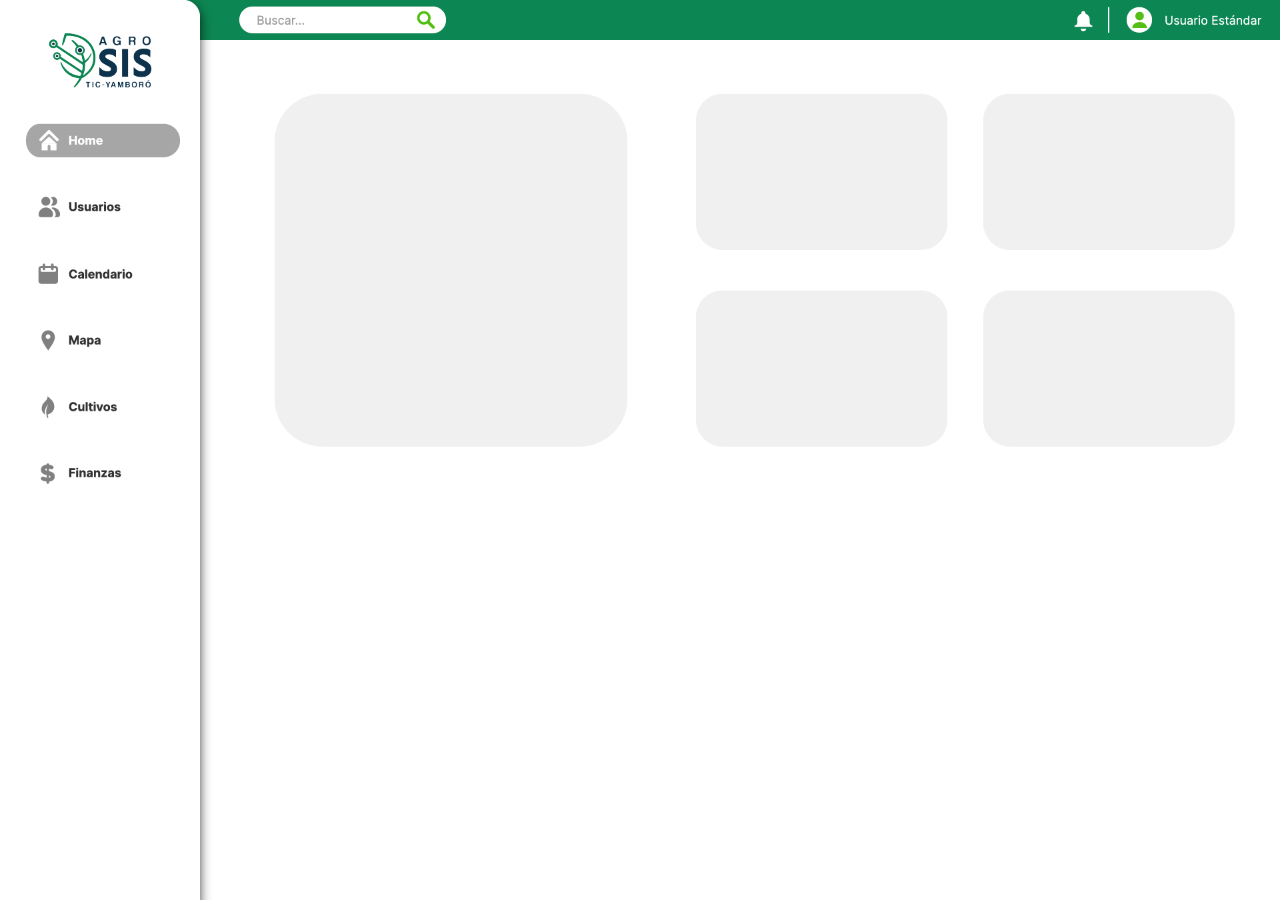
==== index.html @ 4c822310 "Inicializacion" ====
<!DOCTYPE html>
<html lang="en">
<head>
    <meta charset="UTF-8">
    <meta name="viewport" content="width=device-width, initial-scale=1.0">
    <title>Document</title>
</head>
<body style="background-image: url(1x/Inicio\ de\ sesión\ copia\ 2.png);background-size: cover;">
</body>
</html>
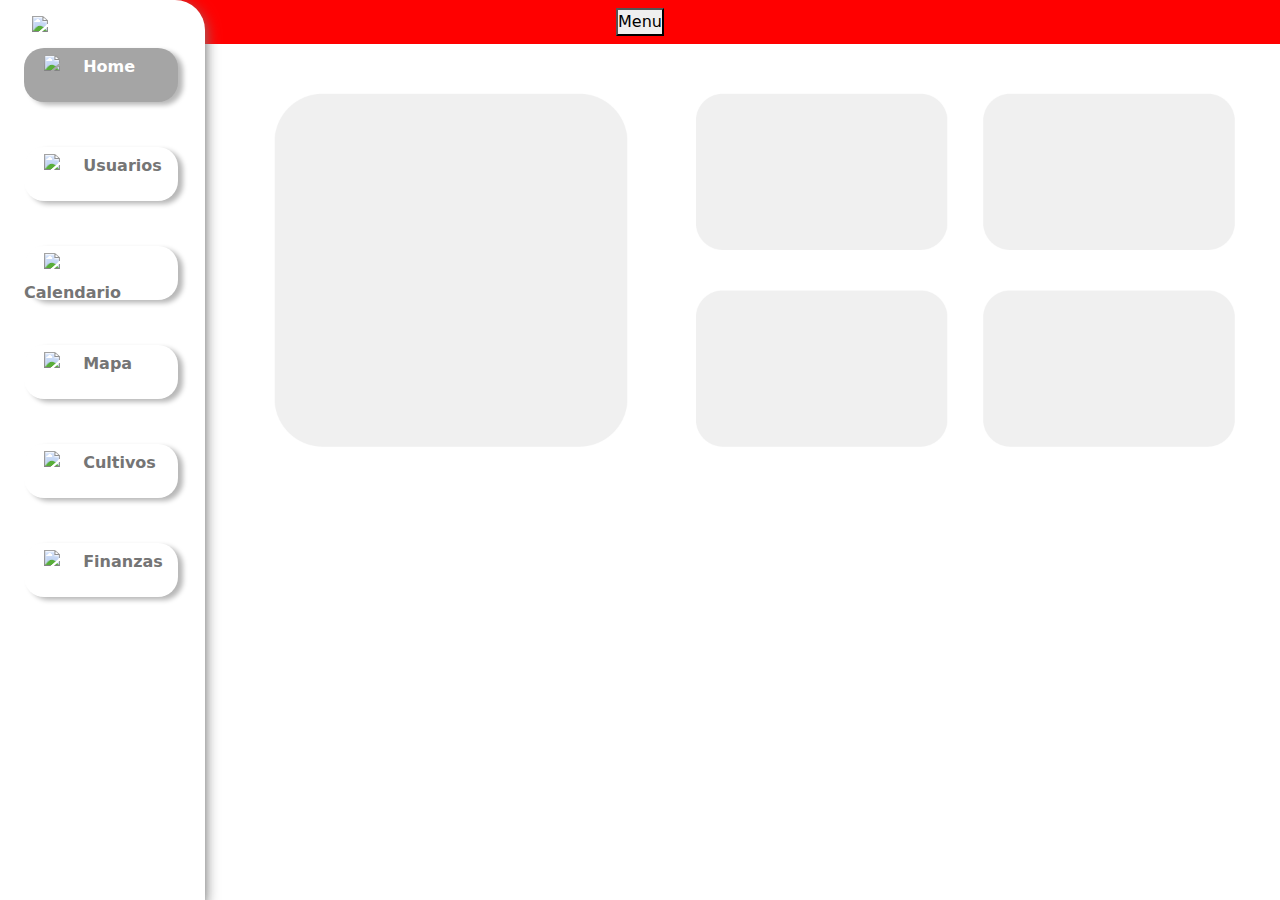
==== commit 2697915d: "Inicializacion de navbar" ====
--- a/index.html
+++ b/index.html
@@ -1,10 +1,105 @@
 <!DOCTYPE html>
 <html lang="en">
-<head>
-    <meta charset="UTF-8">
-    <meta name="viewport" content="width=device-width, initial-scale=1.0">
-    <title>Document</title>
-</head>
-<body style="background-image: url(1x/Inicio\ de\ sesión\ copia\ 2.png);background-size: cover;">
-</body>
-</html>+  <head>
+    <meta charset="UTF-8" />
+    <meta name="viewport" content="width=device-width, initial-scale=1.0" />
+    <title>Home | AgroSis</title>
+    <link rel="stylesheet" href="css/bootstrap.min.css">
+    <link rel="stylesheet" href="css/styles.css">
+    <link rel="icon" href="img/icon/logo.png">
+    <script src="js/bootstrap.bundle.min.js"></script>
+  </head>
+  <body>
+    <div class="d-flex">
+      <!--Sidebar-->
+      <div>
+        <div class="collapse collapse-horizontal show" id="sidebar">
+          <div class="d-flex justify-content-center sidebar pt-3">
+            <img src="img/logo.png" width="140px">
+          </div>
+          <!--Iconos-->
+          <div class="pt-3">
+            
+            <div class="ms-4">
+
+              <!--Icono Home-->
+              <div class="icon-active">
+                <div class="row">
+                  <div class="col-4">
+                    <img src="img/icon/home-active.png" class="iconimg">
+                  </div>
+                  <div class="col">
+                    <p class="icontxt-active">Home</p>
+                  </div>
+                </div>
+              </div>
+              <!--Icono Usuarios-->
+              <div class="icon">
+                <div class="row">
+                  <div class="col-4">
+                    <img src="img/icon/users.png" class="iconimg">
+                  </div>
+                  <div class="col">
+                    <p class="icontxt">Usuarios</p>
+                  </div>
+                </div>
+              </div>
+              <!--Icono Calendario-->
+              <div class="icon">
+                <div class="row">
+                  <div class="col-4">
+                    <img src="img/icon/calendar.png" class="iconimg">
+                  </div>
+                  <div class="col">
+                    <p class="icontxt">Calendario</p>
+                  </div>
+                </div>
+              </div>
+              <!--Icono Mapa-->
+              <div class="icon">
+                <div class="row">
+                  <div class="col-4">
+                    <img src="img/icon/map.png" class="iconimg">
+                  </div>
+                  <div class="col">
+                    <p class="icontxt">Mapa</p>
+                  </div>
+                </div>
+              </div>
+              <!--Icono Cultivos-->
+              <div class="icon">
+                <div class="row">
+                  <div class="col-4">
+                    <img src="img/icon/leaf.png" class="iconimg">
+                  </div>
+                  <div class="col">
+                    <p class="icontxt">Cultivos</p>
+                  </div>
+                </div>
+              </div>
+              <!--Icono Finanzas-->
+              <div class="icon">
+                <div class="row">
+                  <div class="col-4">
+                    <img src="img/icon/dollar.png" class="iconimg">
+                  </div>
+                  <div class="col">
+                    <p class="icontxt">Finanzas</p>
+                  </div>
+                </div>
+              </div>
+
+            </div>
+          </div>
+        </div>
+      </div>
+      <!--Contenido-->
+      <main>
+        <div class="container-fluid navbar">
+          <button data-bs-target="#sidebar" data-bs-toggle="collapse" class="menubtn">Menu</button>
+        </div>
+        <p>Hola</p>
+      </main>
+    </div>
+  </body>
+</html>
--- a/css/styles.css
+++ b/css/styles.css
@@ -0,0 +1,74 @@
+*{
+    margin: 0;
+    padding: 0;
+}
+
+body{
+    background-image: url(../1x/Inicio\ de\ sesión\ copia\ 2.png);
+    background-size: cover;
+}
+.sidebar{
+    width: 16vw;
+}
+#sidebar{
+    z-index: 2;
+    position: absolute;
+    background-color: #ffffff;
+    border-top-right-radius: 30px;
+    min-height: 100vh;
+    box-shadow: 0 5px 15px gray;
+}
+.icon{
+    background-color: #ffffff;
+    border-radius: 20px;
+    width: 12vw;
+    height: 6vh;
+    margin-bottom: 5vh;
+    box-shadow: 5px 3px 5px rgb(184, 184, 184);
+    transition: all .25s;
+}
+.icon:hover{
+    background-color: #dadada;
+}
+
+.icon-active{
+    background-color: #a5a5a5;
+    border-radius: 20px;
+    width: 12vw;
+    height: 6vh;
+    margin-bottom: 5vh;
+    box-shadow: 5px 3px 5px rgb(184, 184, 184);
+    transition: all .25s;
+}
+
+.icon-active:hover{
+    background-color: #838383;
+}
+
+.iconimg{
+    width: 1.8vw;
+    margin: 0 10px 0 20px;
+    padding-top: 15%;
+}
+.icontxt{
+    color: #757575;
+    font-weight: 600;
+    padding-top: 7%;
+}
+
+.icontxt-active{
+    color: white;
+    font-weight: 600;
+    padding-top: 7%;
+}
+
+.navbar{
+    z-index: 1;
+    position: absolute;
+    background-color: #ff0000;
+    width: 100vw;
+}
+.menubtn{
+    display: block;
+    margin: 0 auto;
+}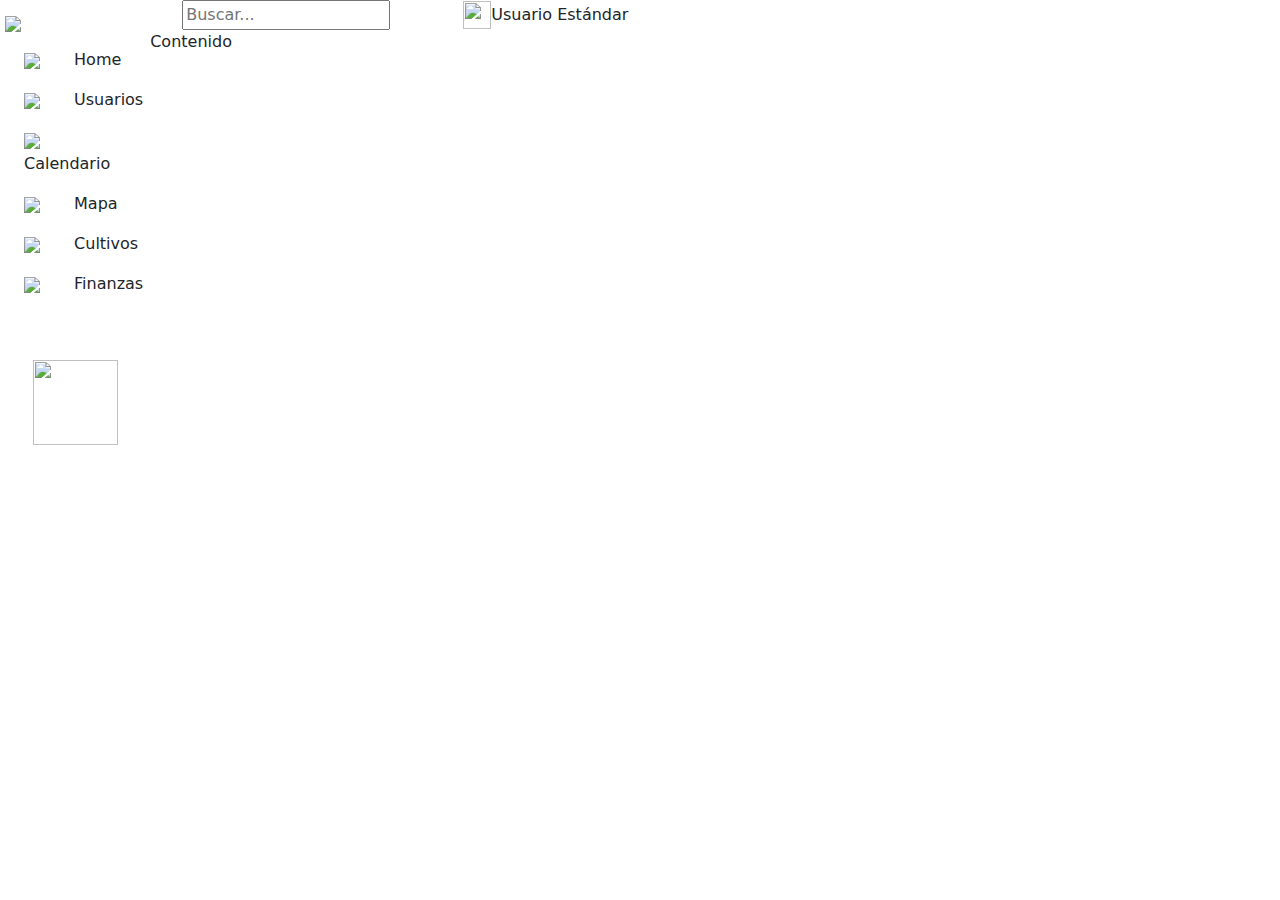
==== commit 1e1e8fc3: "Finalizacion de login.html y enlace con index.html" ====
--- a/index.html
+++ b/index.html
@@ -5,8 +5,8 @@
     <meta name="viewport" content="width=device-width, initial-scale=1.0" />
     <title>Home | AgroSis</title>
     <link rel="stylesheet" href="css/bootstrap.min.css">
-    <link rel="stylesheet" href="css/styles.css">
-    <link rel="icon" href="img/icon/logo.png">
+    <link rel="stylesheet" href="css/index.css">
+    <link rel="icon" href="img/favicon.png">
     <script src="js/bootstrap.bundle.min.js"></script>
   </head>
   <body>
@@ -91,15 +91,75 @@
 
             </div>
           </div>
+          <!--Icono SENA-->
+          <div class="d-flex justify-content-center">
+            <img src="img/icon/logoSena.png" width="85" height="85" class="my-5">
+          </div>
         </div>
       </div>
       <!--Contenido-->
-      <main>
-        <div class="container-fluid navbar">
-          <button data-bs-target="#sidebar" data-bs-toggle="collapse" class="menubtn">Menu</button>
+      
+      <!--NavBar-->
+      <div class="colBar">
+        
+      </div>
+      <!--Contenido NavBar-->
+      <div class="main">
+          <div class="container-fluid BarNav d-flex align-items-center">
+
+            <!--NavBar Parte Izquierda-->
+            <div class="d-flex">
+
+              <!--Boton Menu-->
+              <a data-bs-target="#sidebar" data-bs-toggle="collapse" class="menubtn">
+                <svg xmlns="http://www.w3.org/2000/svg" width="20" height="20" fill="#ffffff" class="bi bi-list" viewBox="0 0 16 16">
+                  <path fill-rule="evenodd" d="M2.5 12a.5.5 0 0 1 .5-.5h10a.5.5 0 0 1 0 1H3a.5.5 0 0 1-.5-.5m0-4a.5.5 0 0 1 .5-.5h10a.5.5 0 0 1 0 1H3a.5.5 0 0 1-.5-.5m0-4a.5.5 0 0 1 .5-.5h10a.5.5 0 0 1 0 1H3a.5.5 0 0 1-.5-.5"/>
+                </svg>
+              </a>
+
+              <!--Buscador y lupa-->
+              <div class="searcher">
+                <input class="search" type="text" placeholder="Buscar...">
+                <a href="#">
+                  <img src="img/icon/search.png" class="searchButton" width="16" height="16" alt="">
+                </a>
+              </div>
+              
+            </div>
+
+            <!--NavBar Parte Derecha-->
+            <div class="ms-auto d-flex">
+
+          
+              <!--Notificaciones-->
+              <div class="mx-3">
+                <svg xmlns="http://www.w3.org/2000/svg" width="20" height="20" fill="#ffffff" class="bi bi-bell-fill" viewBox="0 0 16 16">
+                  <path d="M8 16a2 2 0 0 0 2-2H6a2 2 0 0 0 2 2m.995-14.901a1 1 0 1 0-1.99 0A5 5 0 0 0 3 6c0 1.098-.5 6-2 7h14c-1.5-1-2-5.902-2-7 0-2.42-1.72-4.44-4.005-4.901"/>
+                </svg>
+              </div>
+
+              <!--User-->
+              <div class="d-flex userInfo align-items-center">
+
+                <!--Icono-->
+                <div class="userIcon">
+                  <img src="img/icon/usericon.png" width="28" height="28" alt="">
+                </div>
+                <!--Nombre-->
+                <div class="d-flex align-items-center">
+                  <p class="userName m-0 p-0">Usuario Estándar</p>
+                </div>
+              </div>
+            </div>
+          </div>
+
+          <div class="pageBody">
+            
+            Contenido
+
+          </div>
+
         </div>
-        <p>Hola</p>
-      </main>
     </div>
   </body>
 </html>
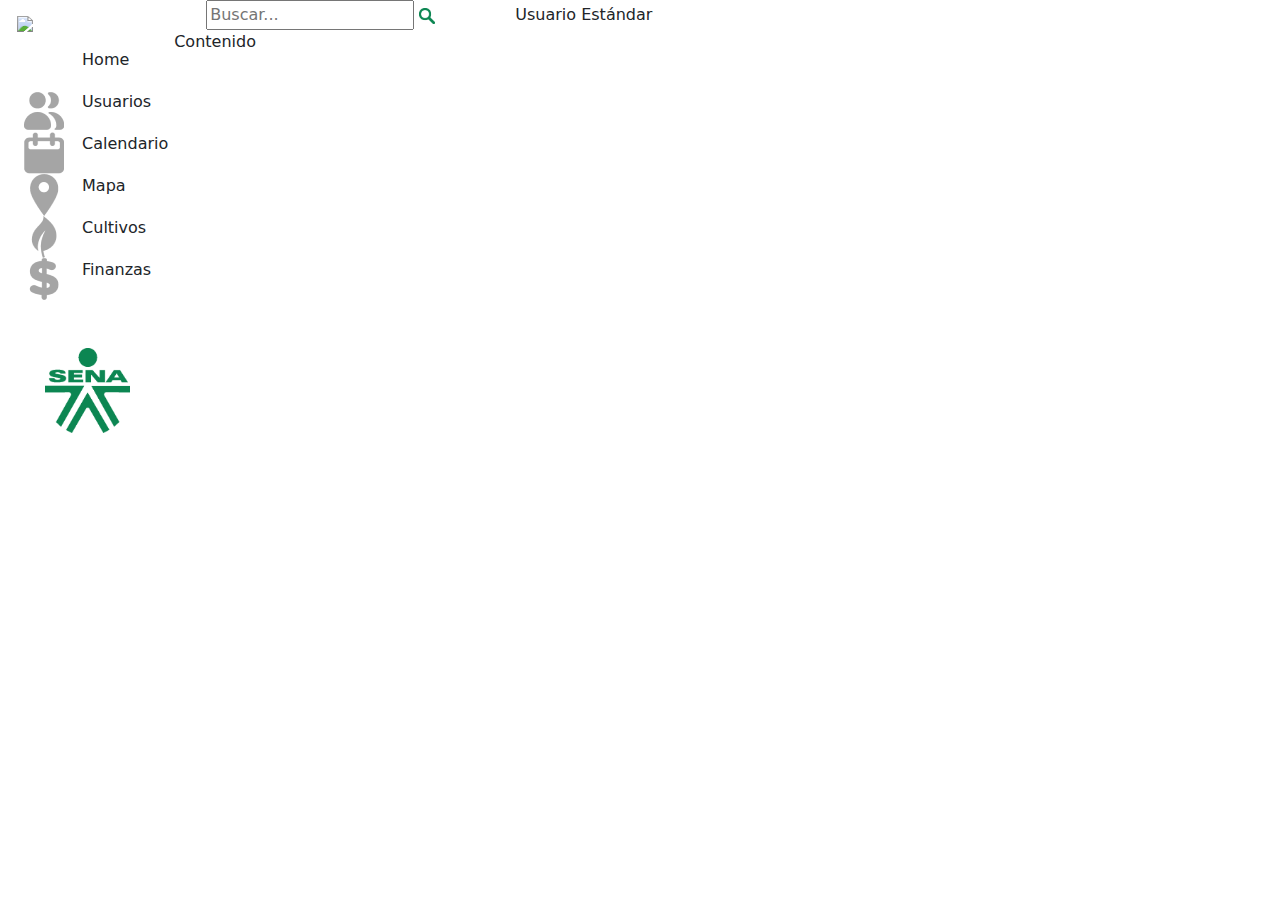
==== commit 869c235e: "Creación de Register.html y cambio de rutas en Index.html" ====
--- a/index.html
+++ b/index.html
@@ -26,7 +26,7 @@
               <div class="icon-active">
                 <div class="row">
                   <div class="col-4">
-                    <img src="img/icon/home-active.png" class="iconimg">
+                    <img src="img/index/home-active.png" class="iconimg">
                   </div>
                   <div class="col">
                     <p class="icontxt-active">Home</p>
@@ -37,7 +37,7 @@
               <div class="icon">
                 <div class="row">
                   <div class="col-4">
-                    <img src="img/icon/users.png" class="iconimg">
+                    <img src="img/index/users.png" class="iconimg">
                   </div>
                   <div class="col">
                     <p class="icontxt">Usuarios</p>
@@ -48,7 +48,7 @@
               <div class="icon">
                 <div class="row">
                   <div class="col-4">
-                    <img src="img/icon/calendar.png" class="iconimg">
+                    <img src="img/index/calendar.png" class="iconimg">
                   </div>
                   <div class="col">
                     <p class="icontxt">Calendario</p>
@@ -59,7 +59,7 @@
               <div class="icon">
                 <div class="row">
                   <div class="col-4">
-                    <img src="img/icon/map.png" class="iconimg">
+                    <img src="img/index/map.png" class="iconimg">
                   </div>
                   <div class="col">
                     <p class="icontxt">Mapa</p>
@@ -70,7 +70,7 @@
               <div class="icon">
                 <div class="row">
                   <div class="col-4">
-                    <img src="img/icon/leaf.png" class="iconimg">
+                    <img src="img/index/leaf.png" class="iconimg">
                   </div>
                   <div class="col">
                     <p class="icontxt">Cultivos</p>
@@ -81,7 +81,7 @@
               <div class="icon">
                 <div class="row">
                   <div class="col-4">
-                    <img src="img/icon/dollar.png" class="iconimg">
+                    <img src="img/index/dollar.png" class="iconimg">
                   </div>
                   <div class="col">
                     <p class="icontxt">Finanzas</p>
@@ -93,7 +93,7 @@
           </div>
           <!--Icono SENA-->
           <div class="d-flex justify-content-center">
-            <img src="img/icon/logoSena.png" width="85" height="85" class="my-5">
+            <img src="img/index/logoSena.png" width="85" height="85" class="my-5">
           </div>
         </div>
       </div>
@@ -121,7 +121,7 @@
               <div class="searcher">
                 <input class="search" type="text" placeholder="Buscar...">
                 <a href="#">
-                  <img src="img/icon/search.png" class="searchButton" width="16" height="16" alt="">
+                  <img src="img/index/search.png" class="searchButton" width="16" height="16" alt="">
                 </a>
               </div>
               
@@ -143,7 +143,7 @@
 
                 <!--Icono-->
                 <div class="userIcon">
-                  <img src="img/icon/usericon.png" width="28" height="28" alt="">
+                  <img src="img/index/usericon.png" width="28" height="28" alt="">
                 </div>
                 <!--Nombre-->
                 <div class="d-flex align-items-center">
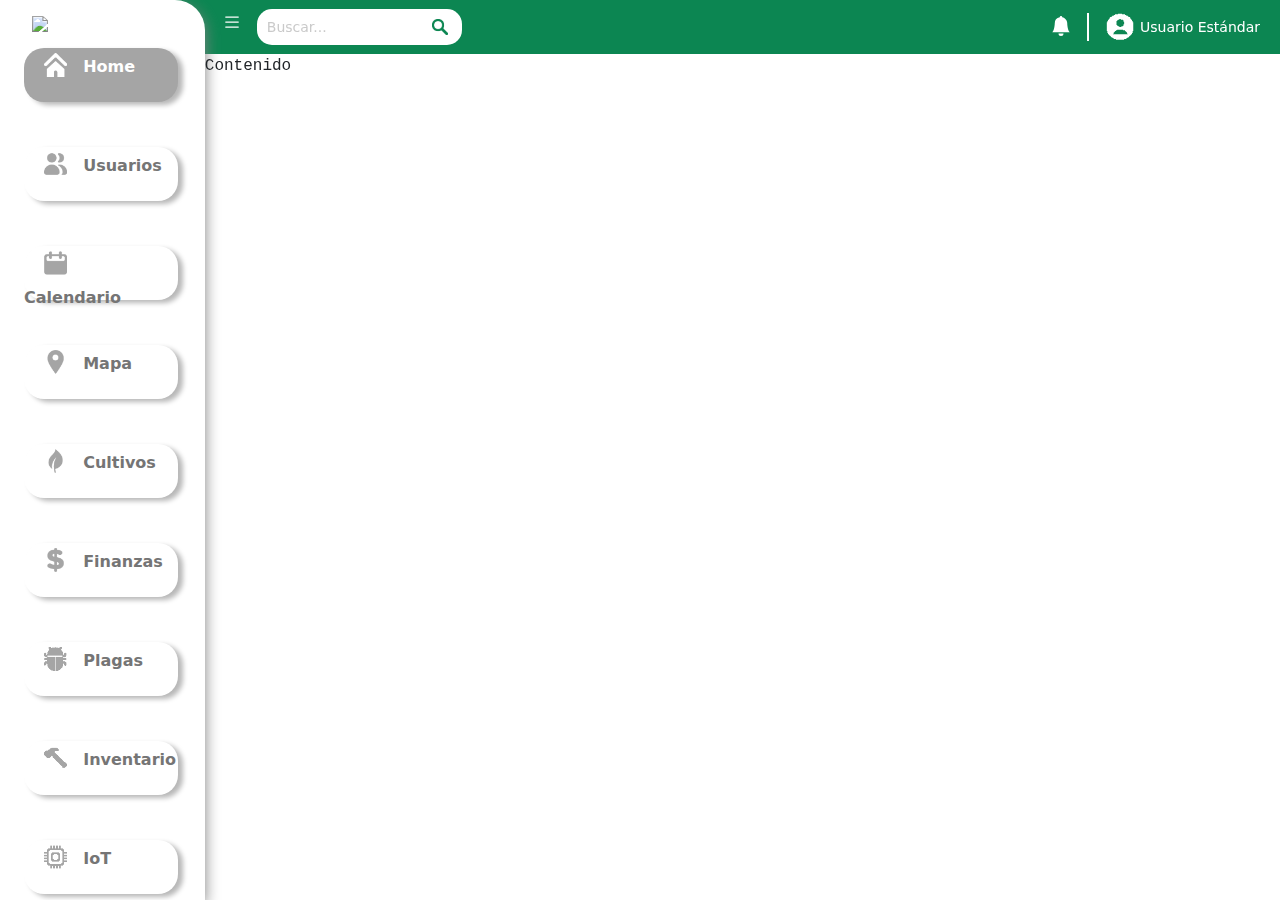
==== commit 9cb40e3b: "Index.html alterado, se agregaron 3 opciones más en el sidebar: "Plagas", "Inventario" e "IoT"" ====
--- a/index.html
+++ b/index.html
@@ -88,6 +88,39 @@
                   </div>
                 </div>
               </div>
+              <!--Icono Plagas-->
+              <div class="icon">
+                <div class="row">
+                  <div class="col-4">
+                    <img src="img/index/bug.png" class="iconimg">
+                  </div>
+                  <div class="col">
+                    <p class="icontxt">Plagas</p>
+                  </div>
+                </div>
+              </div>
+              <!--Icono Inventario-->
+              <div class="icon">
+                <div class="row">
+                  <div class="col-4">
+                    <img src="img/index/hammer.png" class="iconimg">
+                  </div>
+                  <div class="col">
+                    <p class="icontxt">Inventario</p>
+                  </div>
+                </div>
+              </div>
+              <!--Icono IoT-->
+              <div class="icon">
+                <div class="row">
+                  <div class="col-4">
+                    <img src="img/index/cpu.png" class="iconimg">
+                  </div>
+                  <div class="col">
+                    <p class="icontxt">IoT</p>
+                  </div>
+                </div>
+              </div>
 
             </div>
           </div>
@@ -119,10 +152,10 @@
 
               <!--Buscador y lupa-->
               <div class="searcher">
-                <input class="search" type="text" placeholder="Buscar...">
-                <a href="#">
-                  <img src="img/index/search.png" class="searchButton" width="16" height="16" alt="">
-                </a>
+                  <input class="search" type="text" placeholder="Buscar...">
+                  <a href="">
+                    <img src="img/index/search.png" class="searchButton" width="16" height="16" alt="">
+                  </a>
               </div>
               
             </div>
@@ -133,23 +166,28 @@
           
               <!--Notificaciones-->
               <div class="mx-3">
-                <svg xmlns="http://www.w3.org/2000/svg" width="20" height="20" fill="#ffffff" class="bi bi-bell-fill" viewBox="0 0 16 16">
-                  <path d="M8 16a2 2 0 0 0 2-2H6a2 2 0 0 0 2 2m.995-14.901a1 1 0 1 0-1.99 0A5 5 0 0 0 3 6c0 1.098-.5 6-2 7h14c-1.5-1-2-5.902-2-7 0-2.42-1.72-4.44-4.005-4.901"/>
-                </svg>
+                <a href="">
+                  <svg xmlns="http://www.w3.org/2000/svg" width="20" height="20" fill="#ffffff" class="bi bi-bell-fill" viewBox="0 0 16 16">
+                    <path d="M8 16a2 2 0 0 0 2-2H6a2 2 0 0 0 2 2m.995-14.901a1 1 0 1 0-1.99 0A5 5 0 0 0 3 6c0 1.098-.5 6-2 7h14c-1.5-1-2-5.902-2-7 0-2.42-1.72-4.44-4.005-4.901"/>
+                  </svg>
+                </a>
               </div>
 
               <!--User-->
-              <div class="d-flex userInfo align-items-center">
-
-                <!--Icono-->
-                <div class="userIcon">
-                  <img src="img/index/usericon.png" width="28" height="28" alt="">
-                </div>
-                <!--Nombre-->
-                <div class="d-flex align-items-center">
-                  <p class="userName m-0 p-0">Usuario Estándar</p>
-                </div>
-              </div>
+              <a href="">
+                <div class="d-flex userInfo align-items-center">
+                  
+                  <!--Icono-->
+                  <div class="userIcon">
+                    <img src="img/index/usericon.png" width="28" height="28" alt="">
+                  </div>
+                  <!--Nombre-->
+                  <div class="d-flex align-items-center">
+                    <p class="userName m-0 p-0">Usuario Estándar</p>
+                  </div>
+                  
+                </div>
+              </a>
             </div>
           </div>
 
--- a/css/index.css
+++ b/css/index.css
@@ -0,0 +1,138 @@
+*{
+    margin: 0;
+    padding: 0;
+}
+
+body{
+    background-size: cover;
+}
+a{
+    text-decoration: none;
+}
+/*SIDEBAR*/
+
+.sidebar{
+    width: 16vw;
+}
+#sidebar{
+    background-color: #ffffff;
+    border-top-right-radius: 30px;
+    height: 100vh;
+    box-shadow: 0 5px 15px gray;
+    overflow-y: scroll;
+}
+#sidebar::-webkit-scrollbar{
+    display: none;
+}
+.icon{
+    background-color: #ffffff;
+    border-radius: 20px;
+    width: 12vw;
+    height: 6vh;
+    margin-bottom: 5vh;
+    box-shadow: 5px 3px 5px rgb(184, 184, 184);
+    transition: all .25s;
+}
+.icon:hover{
+    background-color: #dadada;
+    cursor: pointer;
+}
+
+.icon-active{
+    background-color: #a5a5a5;
+    border-radius: 20px;
+    width: 12vw;
+    height: 6vh;
+    margin-bottom: 5vh;
+    box-shadow: 5px 3px 5px rgb(184, 184, 184);
+    cursor: pointer;
+    transition: all .25s;
+}
+
+.icon-active:hover{
+    background-color: #838383;
+}
+
+.iconimg{
+    width: 1.8vw;
+    margin: 0 10px 0 20px;
+    padding-top: 15%;
+}
+.icontxt{
+    color: #757575;
+    font-weight: 600;
+    padding-top: 7%;
+}
+
+.icontxt-active{
+    color: white;
+    font-weight: 600;
+    padding-top: 7%;
+}
+
+/*NAVBAR*/
+
+.colBar{
+    z-index: -1;
+    position: absolute;
+    background-color: #0c8652;
+    width: 100%;
+    height: 6vh;
+}
+
+.main{
+    width: 100%;
+}
+
+.BarNav{
+    height: 6vh;
+}
+
+/*NavBar Parte Izquierda*/
+.menubtn{
+    margin: 0 5px 0 5px;
+
+}
+.search{
+    border: 0;
+    width: 16vw;
+    height: 4vh;
+    border-radius: 15px;
+    margin: 0 10px 0 10px;
+    font-size: 14px;
+}
+.searcher{
+    position: relative;
+}
+.searchButton{
+    position: absolute;
+    top: 50%;
+    transform: translateY(-50%);
+    left: 14.5vw;
+}
+a:hover{
+    cursor: pointer;
+}
+input::placeholder{
+    padding-left: 10px;
+    font-weight: 500;
+    color: #cacaca;
+}
+/*NavBar Parte Derecha*/
+.userInfo{
+    margin-right: 8px;
+    border-left: 2px solid white;
+}
+.userName{
+    color: white;
+    font-size: 14px;
+}
+.userIcon{
+    margin-right: .5vw;
+    margin-left: 1.3vw;
+}
+
+/*CONTENIDO DE LA PAGINA*/
+.pageBody{
+    font-family: 'Courier New', Courier, monospace;
+}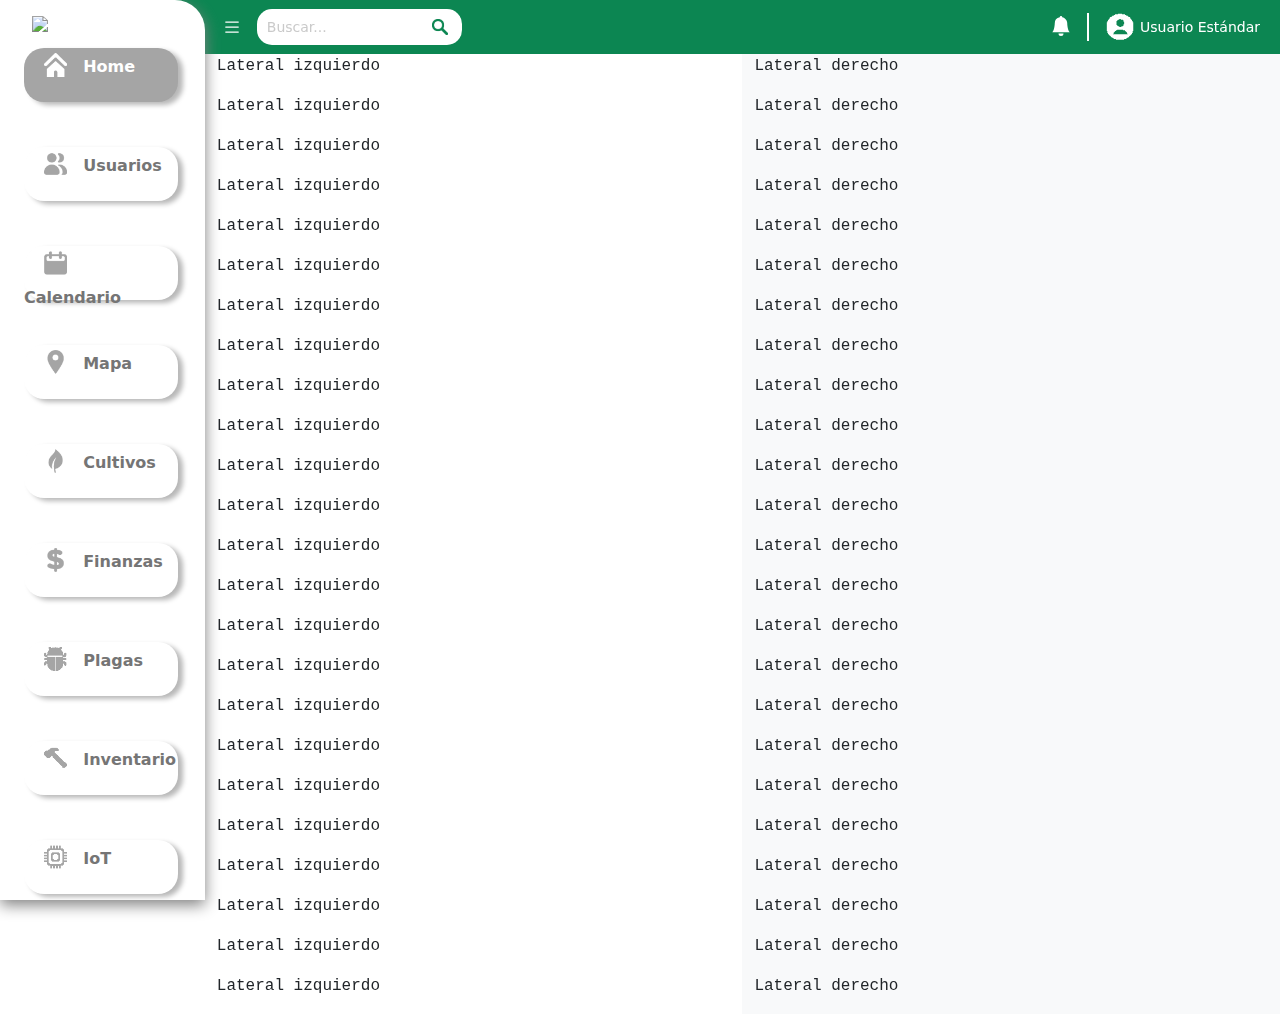
==== commit f9447cea: "Margen derecho de pageBody eliminado" ====
--- a/index.html
+++ b/index.html
@@ -144,7 +144,7 @@
             <div class="d-flex">
 
               <!--Boton Menu-->
-              <a data-bs-target="#sidebar" data-bs-toggle="collapse" class="menubtn">
+              <a data-bs-target="#sidebar" data-bs-toggle="collapse" class="menubtn d-flex align-items-center">
                 <svg xmlns="http://www.w3.org/2000/svg" width="20" height="20" fill="#ffffff" class="bi bi-list" viewBox="0 0 16 16">
                   <path fill-rule="evenodd" d="M2.5 12a.5.5 0 0 1 .5-.5h10a.5.5 0 0 1 0 1H3a.5.5 0 0 1-.5-.5m0-4a.5.5 0 0 1 .5-.5h10a.5.5 0 0 1 0 1H3a.5.5 0 0 1-.5-.5m0-4a.5.5 0 0 1 .5-.5h10a.5.5 0 0 1 0 1H3a.5.5 0 0 1-.5-.5"/>
                 </svg>
@@ -192,9 +192,63 @@
           </div>
 
           <div class="pageBody">
-            
-            Contenido
-
+
+            <div class="row w-100 m-0">
+
+              <div class="col-6">
+                <p>Lateral izquierdo</p>
+                <p>Lateral izquierdo</p>
+                <p>Lateral izquierdo</p>
+                <p>Lateral izquierdo</p>
+                <p>Lateral izquierdo</p>
+                <p>Lateral izquierdo</p>
+                <p>Lateral izquierdo</p>
+                <p>Lateral izquierdo</p>
+                <p>Lateral izquierdo</p>
+                <p>Lateral izquierdo</p>
+                <p>Lateral izquierdo</p>
+                <p>Lateral izquierdo</p>
+                <p>Lateral izquierdo</p>
+                <p>Lateral izquierdo</p>
+                <p>Lateral izquierdo</p>
+                <p>Lateral izquierdo</p>
+                <p>Lateral izquierdo</p>
+                <p>Lateral izquierdo</p>
+                <p>Lateral izquierdo</p>
+                <p>Lateral izquierdo</p>
+                <p>Lateral izquierdo</p>
+                <p>Lateral izquierdo</p>
+                <p>Lateral izquierdo</p>
+                <p>Lateral izquierdo</p>
+              </div>  
+              <div class="col-6 bg-light">
+                <p>Lateral derecho</p>
+                <p>Lateral derecho</p>
+                <p>Lateral derecho</p>
+                <p>Lateral derecho</p>
+                <p>Lateral derecho</p>
+                <p>Lateral derecho</p>
+                <p>Lateral derecho</p>
+                <p>Lateral derecho</p>
+                <p>Lateral derecho</p>
+                <p>Lateral derecho</p>
+                <p>Lateral derecho</p>
+                <p>Lateral derecho</p>
+                <p>Lateral derecho</p>
+                <p>Lateral derecho</p>
+                <p>Lateral derecho</p>
+                <p>Lateral derecho</p>
+                <p>Lateral derecho</p>
+                <p>Lateral derecho</p>
+                <p>Lateral derecho</p>
+                <p>Lateral derecho</p>
+                <p>Lateral derecho</p>
+                <p>Lateral derecho</p>
+                <p>Lateral derecho</p>
+                <p>Lateral derecho</p>
+              </div>
+
+            </div>
           </div>
 
         </div>
